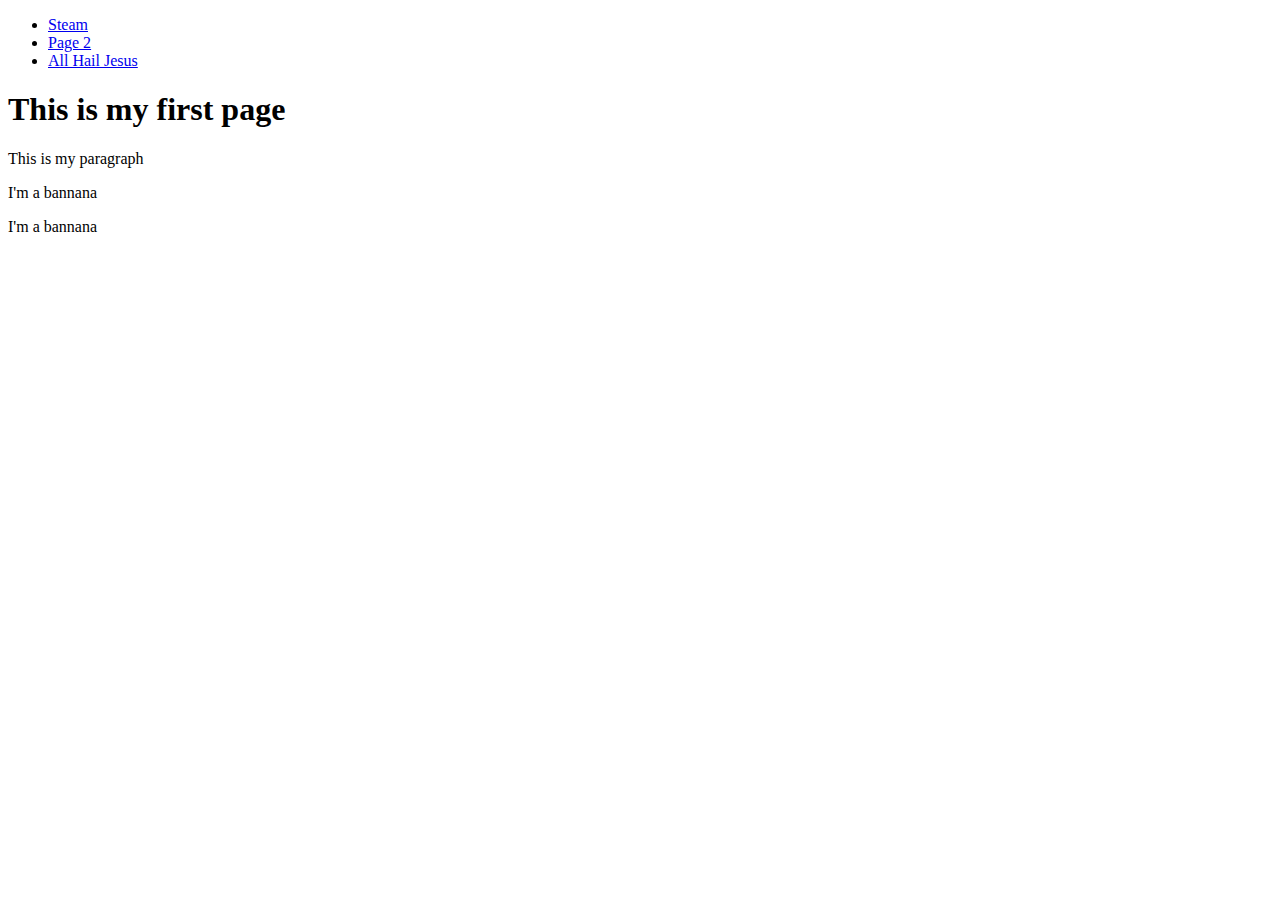
==== index.html @ 1fbdc847 "pooo" ====
<!DOCTYPE html> 
<html lang="en">
<head>
<meta charset="UTF-8">
<title>My Webpage</title>
</head>
<body>
  <nav>
    <ul>
      <li><a href="http://store.steampowered.com/">Steam</a></li>
	  <li><a href="page2.html">Page 2</a></li>
	  <li><a href="https://en.wikipedia.org/wiki/Jesus">All Hail Jesus</a></li>
	</ul>
  </nav>
<h1>This is my first page</h1>
<p>This is my paragraph</p>
<p>I'm a bannana</p>
<p>I'm a bannana</p>
</body>
</html>
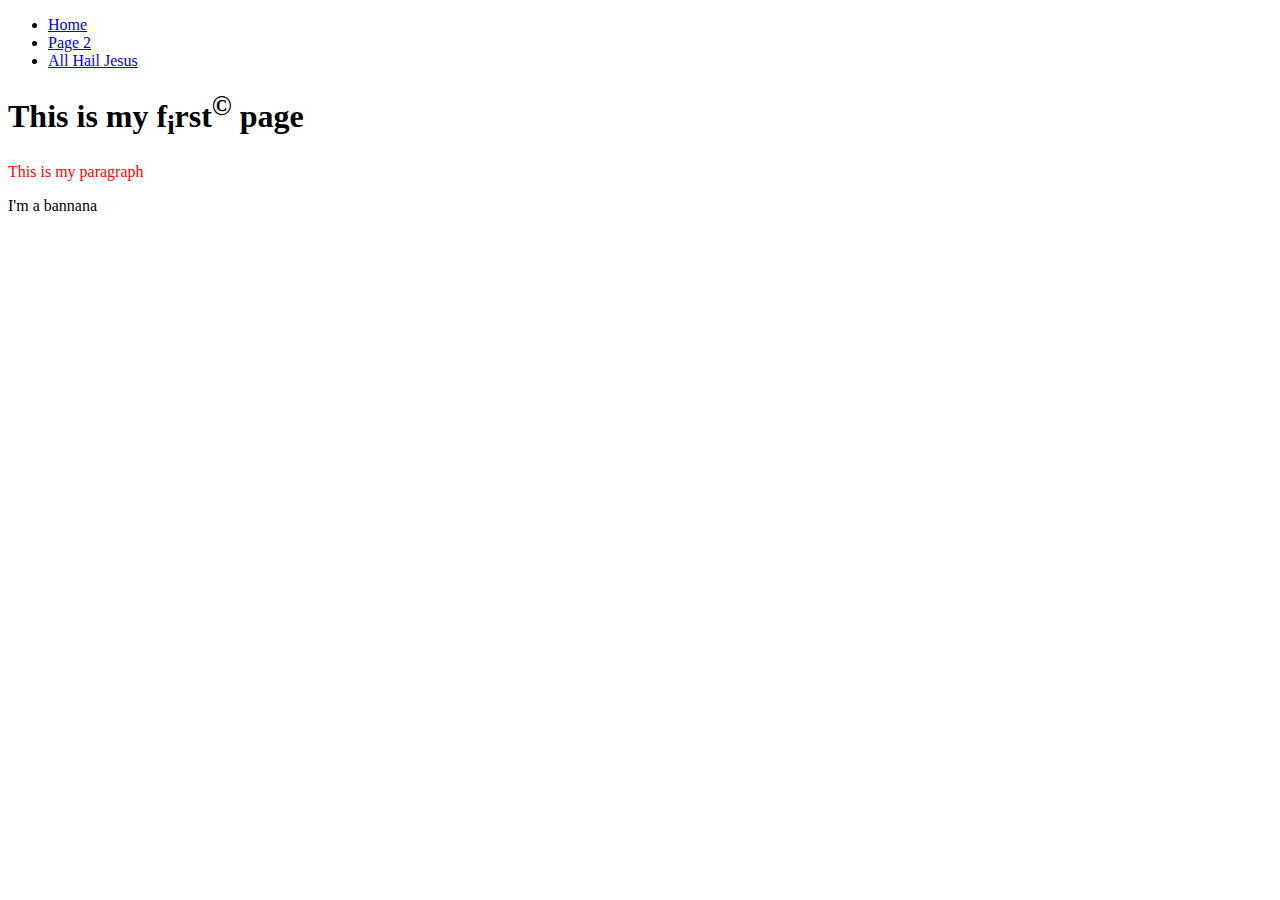
==== commit b010be36: "updated site" ====
--- a/index.html
+++ b/index.html
@@ -2,19 +2,19 @@
 <html lang="en">
 <head>
 <meta charset="UTF-8">
+<link rel="stylesheet" href="style.css">
 <title>My Webpage</title>
 </head>
 <body>
   <nav>
-    <ul>
-      <li><a href="http://store.steampowered.com/">Steam</a></li>
-	  <li><a href="page2.html">Page 2</a></li>
-	  <li><a href="https://en.wikipedia.org/wiki/Jesus">All Hail Jesus</a></li>
+    <ul class="greenf">
+      <li><a href="#" class="purplef">Home</a></li>
+	  <li><a href="page2.html" class="purplef">Page 2</a></li>
+	  <li><a href="https://en.wikipedia.org/wiki/Jesus" class="purplef">All Hail Jesus</a></li>
 	</ul>
   </nav>
-<h1>This is my first page</h1>
-<p>This is my paragraph</p>
-<p>I'm a bannana</p>
-<p>I'm a bannana</p>
+<h1>This is my f<sub>i</sub>rst<sup>&copy;</sup> page</h1>
+<p style="color: red;"><span id="big">T</span>his is my paragraph</p>
+<p class="greenf">I'm a bannana</p>
 </body>
 </html>
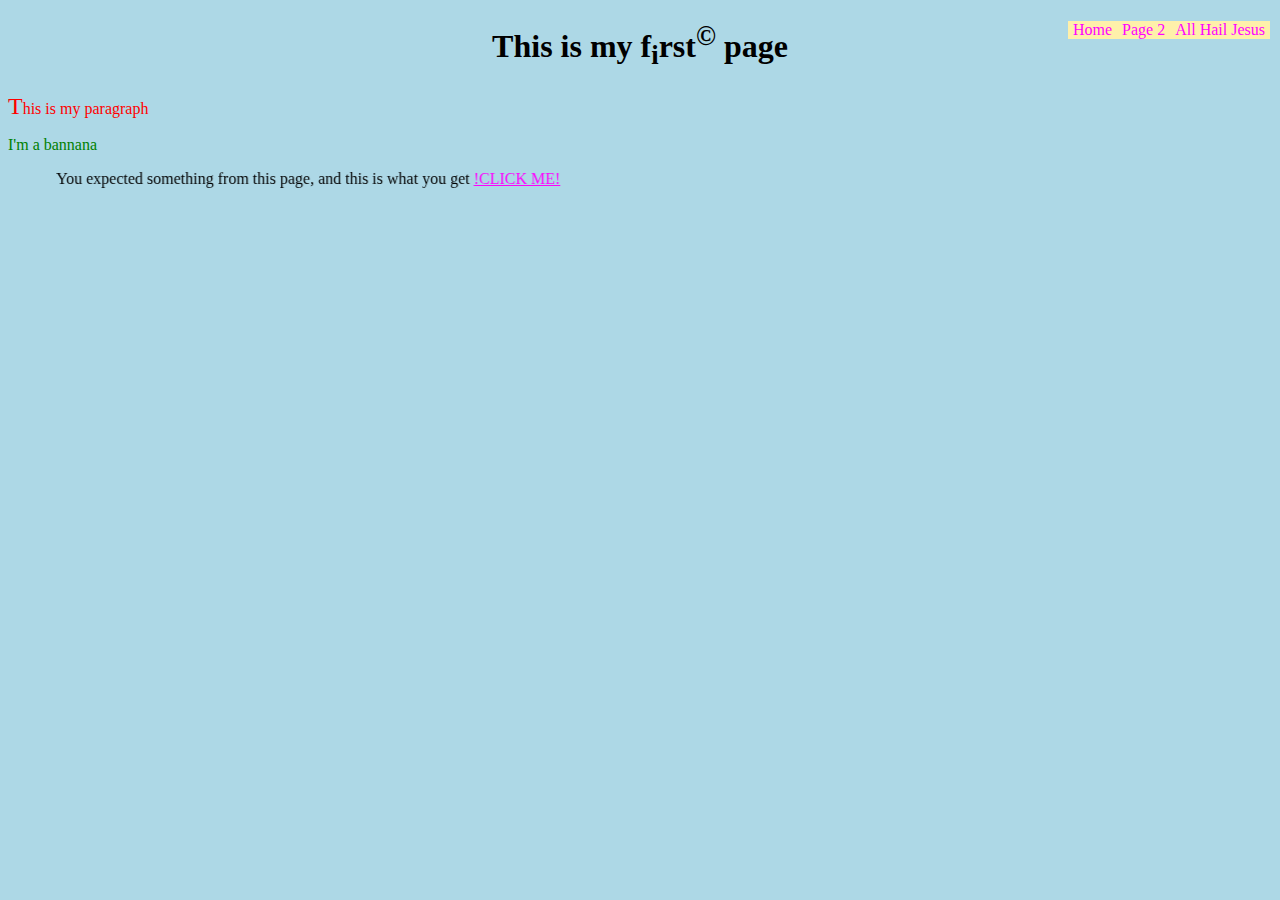
==== commit b5d2b33a: "Updated site" ====
--- a/index.html
+++ b/index.html
@@ -16,5 +16,8 @@
 <h1>This is my f<sub>i</sub>rst<sup>&copy;</sup> page</h1>
 <p style="color: red;"><span id="big">T</span>his is my paragraph</p>
 <p class="greenf">I'm a bannana</p>
+<marquee behavior="alternate" scrollamount="6" scrolldelay="7" direction="right">
+You expected something from this page, and this is what you get <a href="nothing.html" class="purplef">!CLICK ME!</a>
+</marquee>
 </body>
 </html>
--- a/style.css
+++ b/style.css
@@ -0,0 +1,41 @@
+.greenf {
+	color: green;
+}
+.redf {
+	color: red;
+}
+.purplef {
+	color: #FF00FF;
+}
+#big {
+	font-size: 150%;
+}
+h1 {
+	text-align: center;
+}
+body {
+	background: lightblue;
+}
+nav {
+	position: absolute;
+	right: 10px;
+	background-color: #FFF0AA
+}
+nav ul {
+list-style: none;	
+margin: 0;
+padding: 0;
+}
+nav ul li {
+	float: left;
+}
+nav ul li a {
+	display: block;
+	padding: 0 5px;
+	text-decoration: none;
+	color: ##0000AA
+}
+nav ul li :hover {
+color: black;
+font-size: 120%;
+}